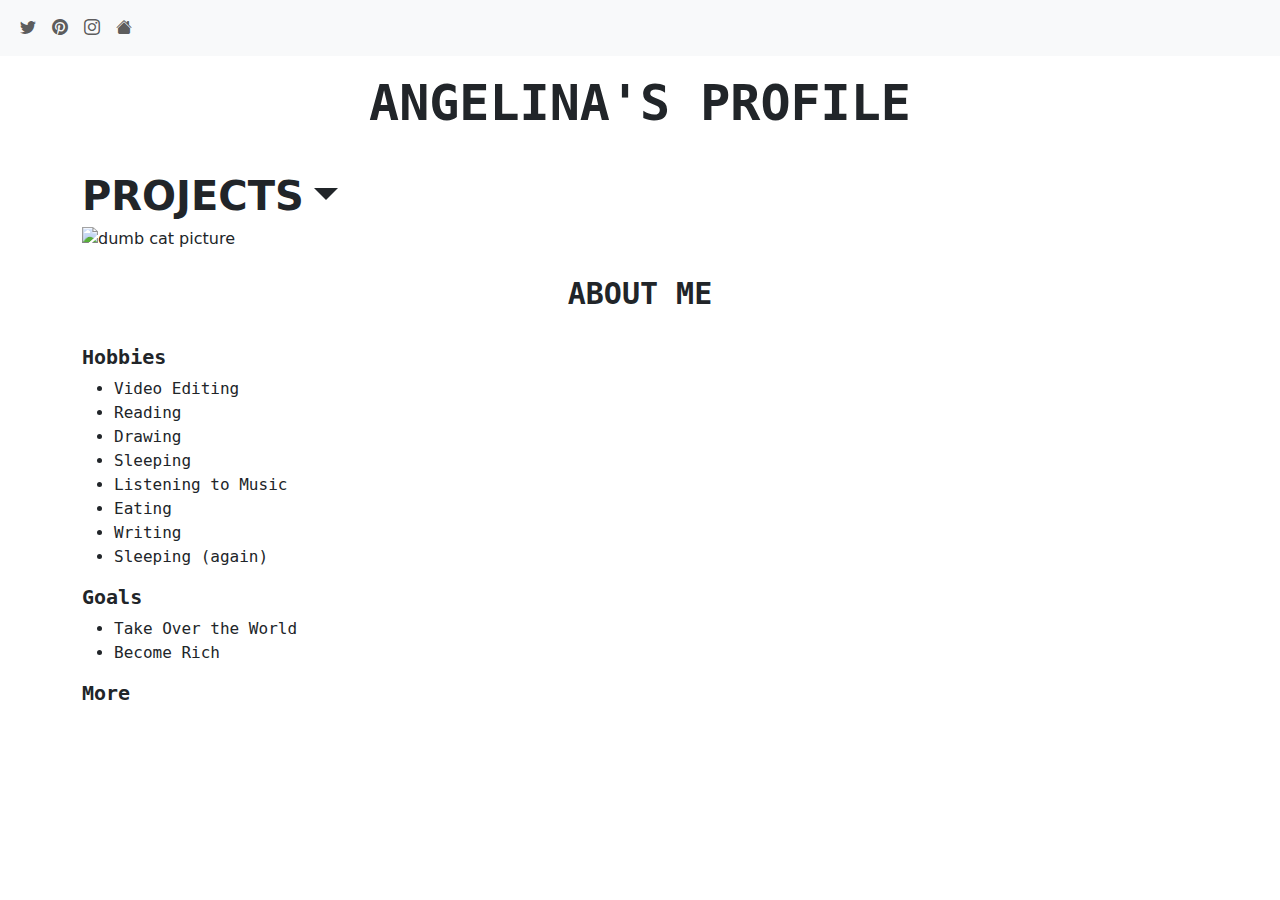
==== index.html @ e7f0c4f9 "Initial commit" ====
<!DOCTYPE html>
<html lang="en">
<head>
  <meta charset="UTF-8">
  <meta name="viewport" content="width=device-width, initial-scale=1">
  <link href="https://cdn.jsdelivr.net/npm/bootstrap@5.2.0/dist/css/bootstrap.min.css" rel="stylesheet">
  <script src="https://cdn.jsdelivr.net/npm/bootstrap@5.2.0/dist/js/bootstrap.bundle.min.js"></script>
  <link rel="stylesheet" href="https://cdn.jsdelivr.net/npm/bootstrap-icons@1.11.1/font/bootstrap-icons.css">
  <link rel="stylesheet" type="text/css" href="style.css">
  <title>Simple Portfolio</title>
</head>
<body>

<!-- Menubar -->
<nav class="navbar navbar-expand-lg navbar-light bg-light fixed-top">
  <div class="container-fluid">

    <button class="navbar-toggler" type="button" data-bs-toggle="collapse" data-bs-target="#navbarNav"
            aria-controls="navbarNav" aria-expanded="false" aria-label="Toggle navigation">
      <span class="navbar-toggler-icon"></span>
    </button>
    <div class="collapse navbar-collapse" id="navbarNav">
      <ul class="navbar-nav">
        <li class="nav-item">
          <a class="nav-link" href="#"><i class="bi bi-twitter"></i></a>
        </li>
        <li class="nav-item">
          <a class="nav-link" href="#"><i class="bi bi-pinterest"></i></a>
        </li>
        <li class="nav-item">
          <a class="nav-link" href="#"><i class="bi bi-instagram"></i></a>
        </li>
        <li>
          <a class="nav-link" href="#Home"><i class="bi bi-house-fill"></i></a>
        </li>
        </ul>
        </div>
        </div>
        </nav>
        
<!-- Middle of the site -->
<div class="container pt-5">
   <h1 class="title">
   <b>ANGELINA'S PROFILE</b>
   </h1>
<a class="nav-link dropdown-toggle menu" href="#" id="PROJECTS" role="button" data-bs-toggle="dropdown" aria-expanded="false"><b>PROJECTS</b></a>
          <ul class="dropdown-menu" aria-labelledby="navbarDropdownMenuLink">
            <li><a class="dropdown-item" href=pages/baconCipher/baconCipher.html>Bacon Cipher</a></li>
            <li><a class="dropdown-item" href=pages/snakeGame/snakeGame.html>Snake Game</a></li>
            <li><a class="dropdown-item" href="https://docs.google.com/document/d/1kxneGYZOV8zaEZMN5RPxwm_mmSS6leKar__n0UFho4U/edit?usp=sharing">Writing</a></li>          
          </ul>
<img src="https://i.pinimg.com/474x/dd/83/69/dd83695d916c43d2dd4c681ae36855e0.jpg" alt="dumb cat picture" class="image">


<div>
<h1 class="header">
<b>ABOUT ME</b>
</h1>


<div>
<h1 class="text" id="Hobbies">
<b>Hobbies</b>
</h1>
<ul class="smallText">
  <li>Video Editing</li>
  <li>Reading</li>
  <li>Drawing</li>
  <li>Sleeping</li>
  <li>Listening to Music</li>
  <li>Eating</li>
  <li>Writing</li>
  <li>Sleeping (again)</li>
</ul>

</div>

<div>
<h1 class="text" id="Goals">
<b>Goals</b>
</h1>
<ul class="smallText">
  <li>Take Over the World</li>
  <li>Become Rich</li>
</ul>

</div>


<div>
<h1 class="text" id="More">
<b>More</b>
</h1>

</div>

</div>
</div>

</body>
</html>
---- style.css ----
.title {
  font-family: monospace;
  font-size: 50px;
  text-align: center;
  padding: 25px;
}

.header {
  font-family: monospace;
  font-size: 30px;
  text-align: center;
  padding: 25px;
}

.menu {
  font-size: 40px;
}

.image {
  align-self: left;
  height: 150px;
  width: 150px;
}

.text {
  font-family: monospace;
  text-align: left;
  font-size: 20px;
}

.smallText {
  font-family: monospace;
  text-align: left;
  font-size: 16px;
}
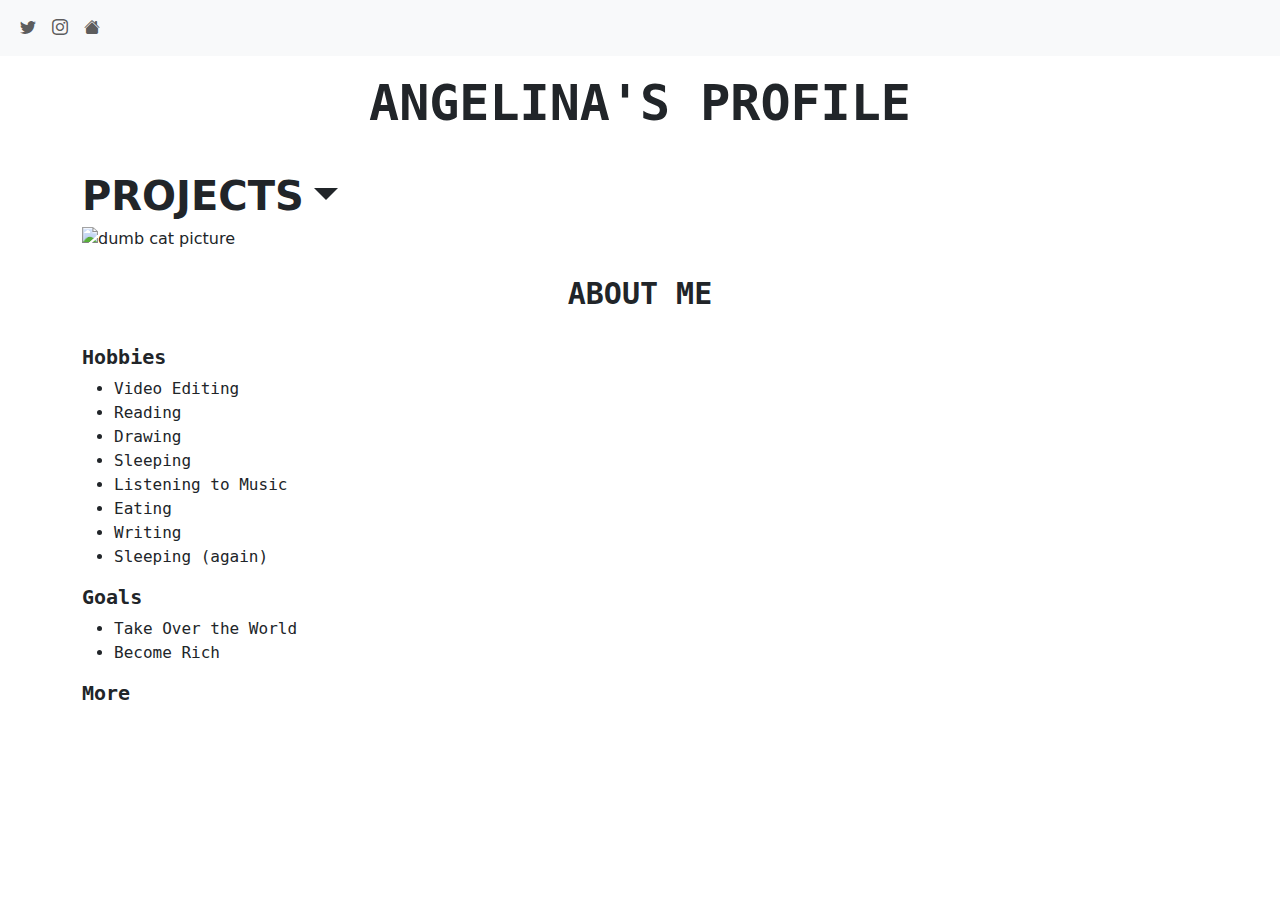
==== commit 8849ae1d: "what" ====
--- a/index.html
+++ b/index.html
@@ -23,9 +23,6 @@
       <ul class="navbar-nav">
         <li class="nav-item">
           <a class="nav-link" href="#"><i class="bi bi-twitter"></i></a>
-        </li>
-        <li class="nav-item">
-          <a class="nav-link" href="#"><i class="bi bi-pinterest"></i></a>
         </li>
         <li class="nav-item">
           <a class="nav-link" href="#"><i class="bi bi-instagram"></i></a>
